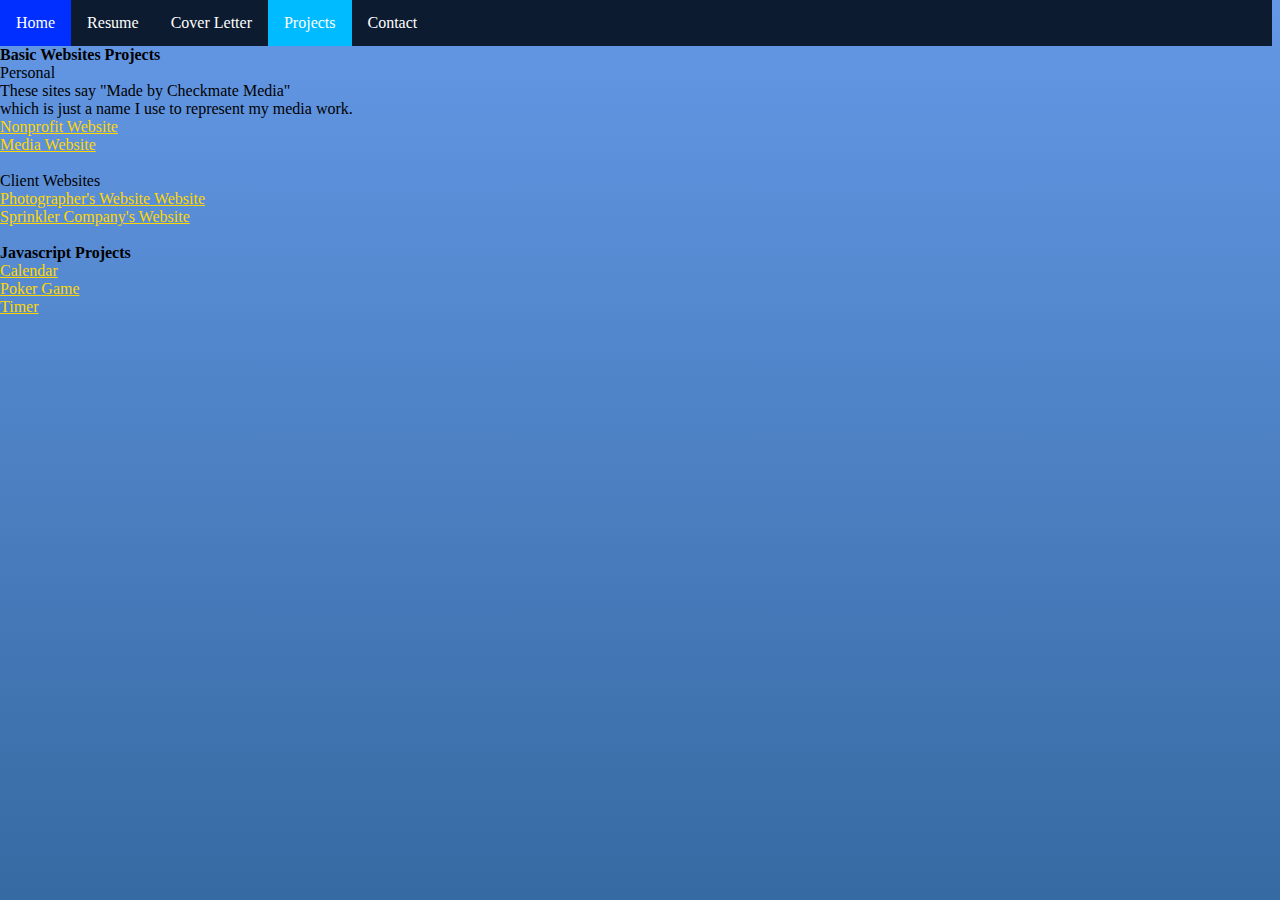
==== Projects.html @ c60289d1 "Add files via upload" ====
<! !DOCTYPE html>
    <meta name="viewport" content="width=device-width, initial-scale=1.0">
    <html>

    <body>

        <ul>
            <li><a href="Index.html">Home</a>
            </li>
            <li><a href="Resume.html">Resume</a></li>
            <li><a href="CoverLetter.html">Cover Letter</a></li>
            <li><a class="nav" href="Projects.html">Projects</a></li>
            <li><a href="Contact.html">Contact</a></li>
        </ul>

        <main>
            <div class="line">


                <div><b>Basic Websites Projects</b></div>
                <div>Personal</div>
                <div id="tiny">These sites say "Made by Checkmate Media"<br>which is just a name I use to represent my
                    media work.
                </div>
                <a target="_blank" href="https://jolly-borg-fded18.netlify.app/">Nonprofit
                    Website</a><br>
                <a target="_blank" href="https://inspiring-easley-945819.netlify.app/">Media Website</a>
                <br><br>
                <div>Client Websites</div>
                <a target="_blank" href="https://awesome-fermi-baa059.netlify.app/">Photographer's
                    Website
                    Website</a><br>
                <a target="_blank" href="https://competent-leakey-88f5bc.netlify.app/">Sprinkler
                    Company's Website
                </a>
                <br><br>
                <div><b>Javascript Projects</b></div>
                <a target="_blank" href="https://frosty-jang-b1bb08.netlify.app/">Calendar</a><br>
                <a target="_blank" href="https://hardcore-lovelace-47b922.netlify.app/?">Poker Game</a><br>
                <a target="_blank" href="https://gallant-newton-682f4d.netlify.app/">Timer</a><br><br>
                <br>
            </div>
        </main>
    </body>


    <link rel=" stylesheet" href="index.css">

    <script src="index.js"></script>

    </html>
---- index.css ----
/* Background */
body {
    background: linear-gradient(#6498e6, #356aa2);
    margin-top: 0%; margin-left: 0%;
  }

  #head {
      color: rgb(13, 27, 48);
      margin-top: 5%;
      margin-left: 33%;
      margin-right: 33%;
      font-size: large;
  }


  /**/
  ul {
    list-style-type: none;
    margin: 0;
    padding: 0;
    overflow: hidden;
    background-color: rgb(13, 27, 48);
    width: 100%;
}

li {
    float: left;
}

li a {

    display: block;
    color: white;
    text-align: center;
    padding: 14px 16px;
    text-decoration: none;
}

li a:hover {
    background-color: rgb(0, 47, 255);
}

.nav {
    background-color: rgb(0, 187, 255);
}

/* Actual resume */
#resume {
    height: 120em;
    width: 60em;
}

a {
    color: gold
}

/* Resume Text */
.resumeContainer {
    margin-left: 5%;
    margin-top: 3%;
}

#experience {
    margin-left: 10%;
    margin-bottom: 0%;
}

#contact {
    margin-left: 5%;
    margin-bottom: 5%;
}

#experience {
    margin-bottom: 3em;
}

/* Cover Letter */
#letter {
    margin-top: 2%;
    margin-left: 5%;
    margin-right: 15%;
    padding-bottom: 5%;
}

/* Hide */
#hide {
    
    z-index: 5;
    cursor: pointer;
    margin-top: 10%;
    margin-left: 33%;
}

.close {
    
    font-size: 3em;
}

#x1 {
margin-left: 5%;
}

#x2 {

}

#hidden {
    display: none;
}

#message {
    margin-left: 15%;
    z-index: 5;
    display: inline;
}

/* Media Query */
@media screen and (max-width:100%) {
#head {
    margin-left: 0%;
}
}
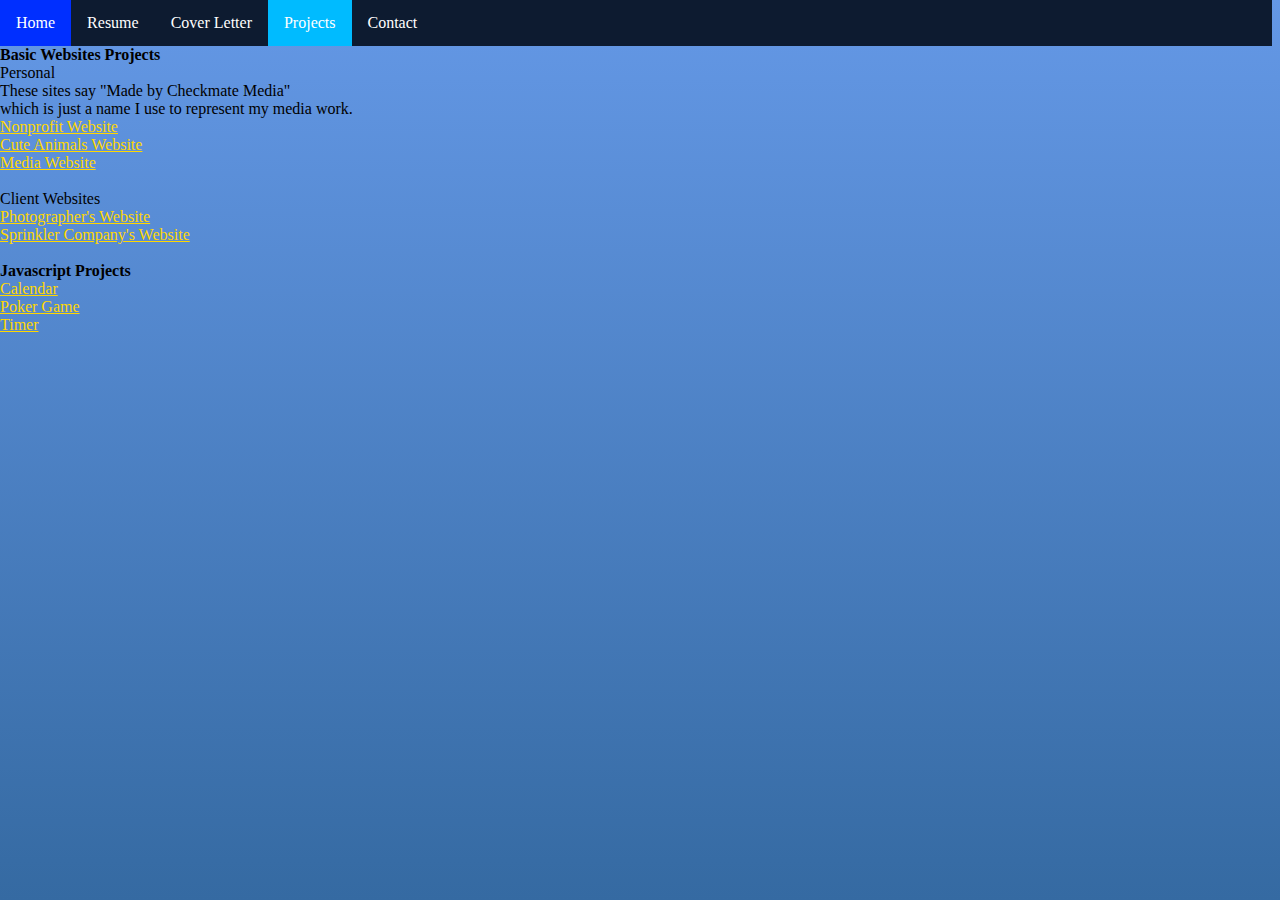
==== commit 4facddf4: "Add files via upload" ====
--- a/Projects.html
+++ b/Projects.html
@@ -24,12 +24,13 @@
                 </div>
                 <a target="_blank" href="https://jolly-borg-fded18.netlify.app/">Nonprofit
                     Website</a><br>
+                <a target="_blank" href="https://pensive-perlman-d7639b.netlify.app/#top">Cute Animals Website</a><br>
                 <a target="_blank" href="https://inspiring-easley-945819.netlify.app/">Media Website</a>
                 <br><br>
                 <div>Client Websites</div>
                 <a target="_blank" href="https://awesome-fermi-baa059.netlify.app/">Photographer's
                     Website
-                    Website</a><br>
+                </a><br>
                 <a target="_blank" href="https://competent-leakey-88f5bc.netlify.app/">Sprinkler
                     Company's Website
                 </a>
